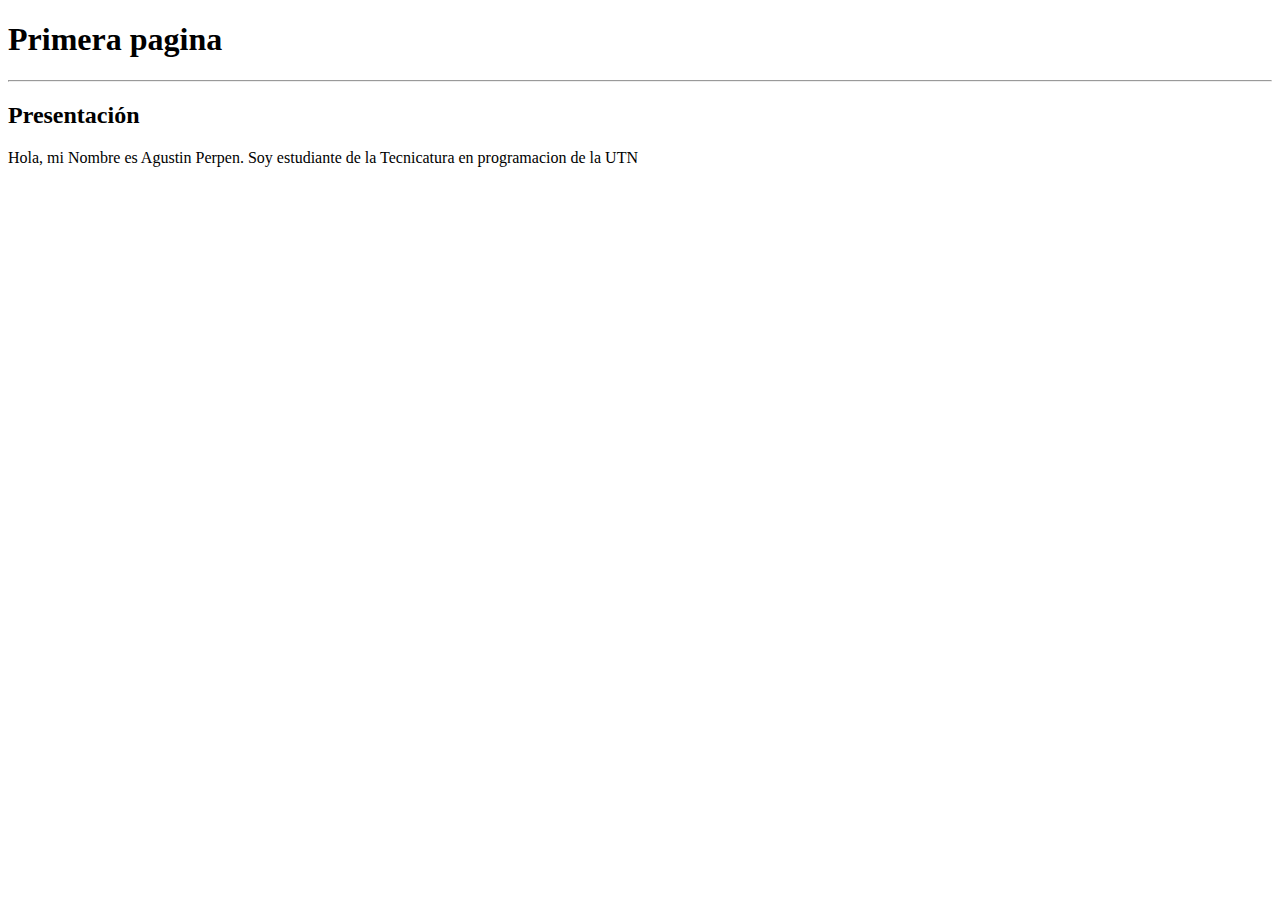
==== U02P01/index.html @ 555fa6b4 "First test" ====
<!DOCTYPE html>
<html lang="en">
<head>
    <meta charset="UTF-8">
    <meta http-equiv="X-UA-Compatible" content="IE=edge">
    <meta name="viewport" content="width=device-width, initial-scale=1.0">
    <title>Prueba Web</title>
</head>
<body>
    <h1>Primera pagina</h1>
    <hr />
    <h2>Presentación</h2>
    <p>Hola, mi Nombre es Agustin Perpen. Soy estudiante de la Tecnicatura en programacion de la UTN</p>
</body>
</html>
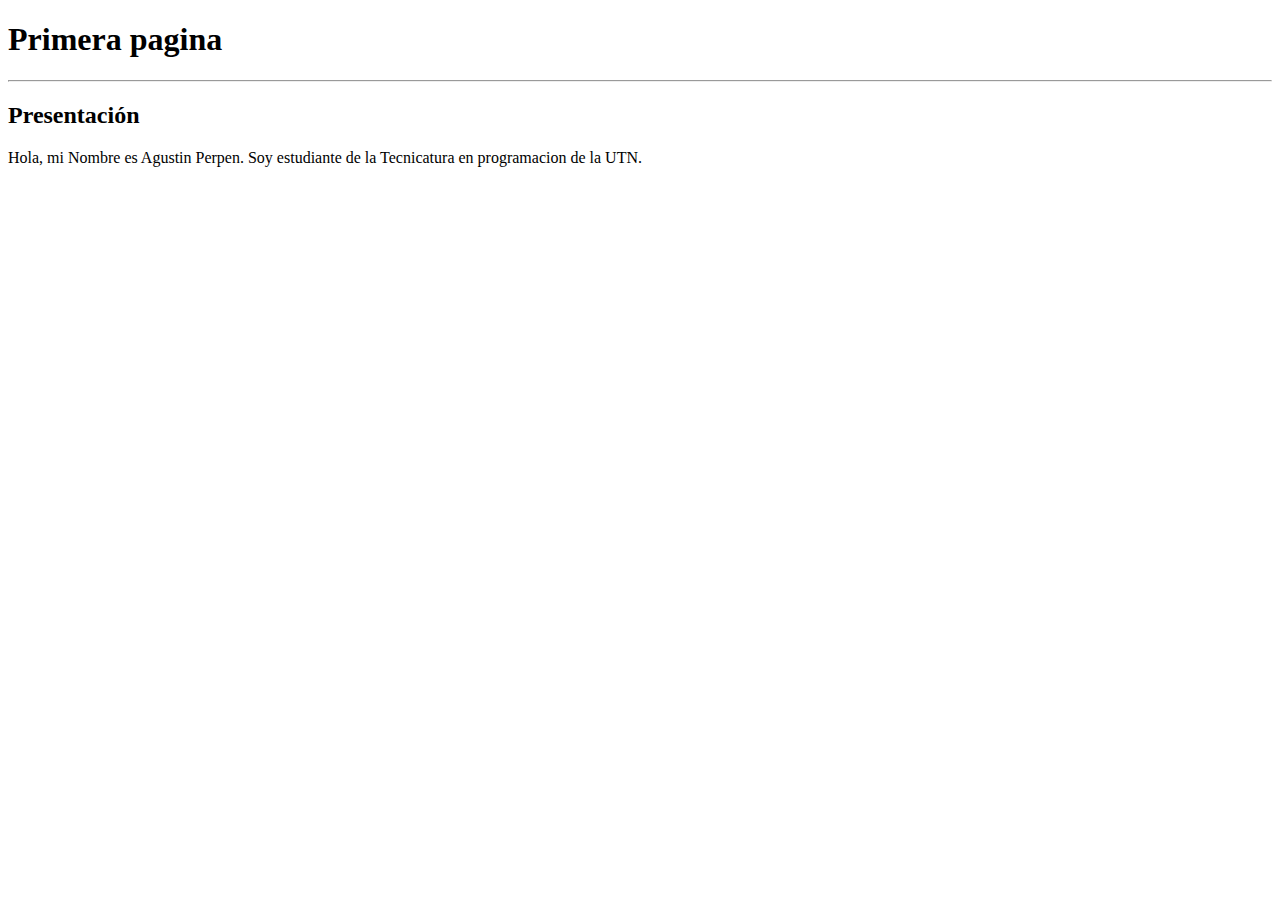
==== commit 7828b304: "Second try" ====
--- a/U02P01/index.html
+++ b/U02P01/index.html
@@ -10,6 +10,6 @@
     <h1>Primera pagina</h1>
     <hr />
     <h2>Presentación</h2>
-    <p>Hola, mi Nombre es Agustin Perpen. Soy estudiante de la Tecnicatura en programacion de la UTN</p>
+    <p>Hola, mi Nombre es Agustin Perpen. Soy estudiante de la Tecnicatura en programacion de la UTN.</p>
 </body>
 </html>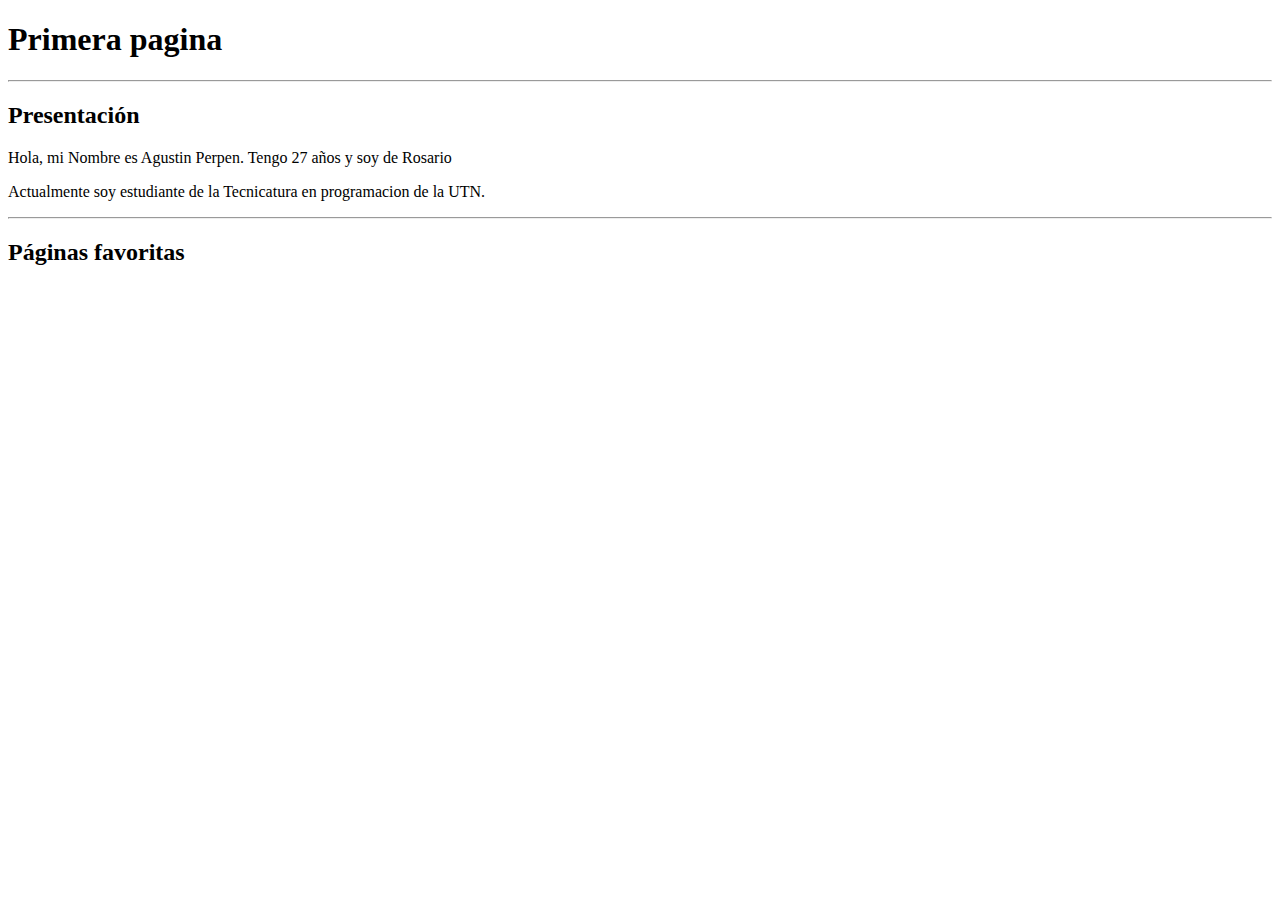
==== commit 69cb3297: "commit2" ====
--- a/U02P01/index.html
+++ b/U02P01/index.html
@@ -10,6 +10,10 @@
     <h1>Primera pagina</h1>
     <hr />
     <h2>Presentación</h2>
-    <p>Hola, mi Nombre es Agustin Perpen. Soy estudiante de la Tecnicatura en programacion de la UTN.</p>
+    <p>Hola, mi Nombre es Agustin Perpen. Tengo 27 años y soy de Rosario</p>
+    <p>Actualmente soy estudiante de la Tecnicatura en programacion de la UTN.</p>
+    <hr />
+    <h2>Páginas favoritas</h2>
+    <p> </p>
 </body>
 </html>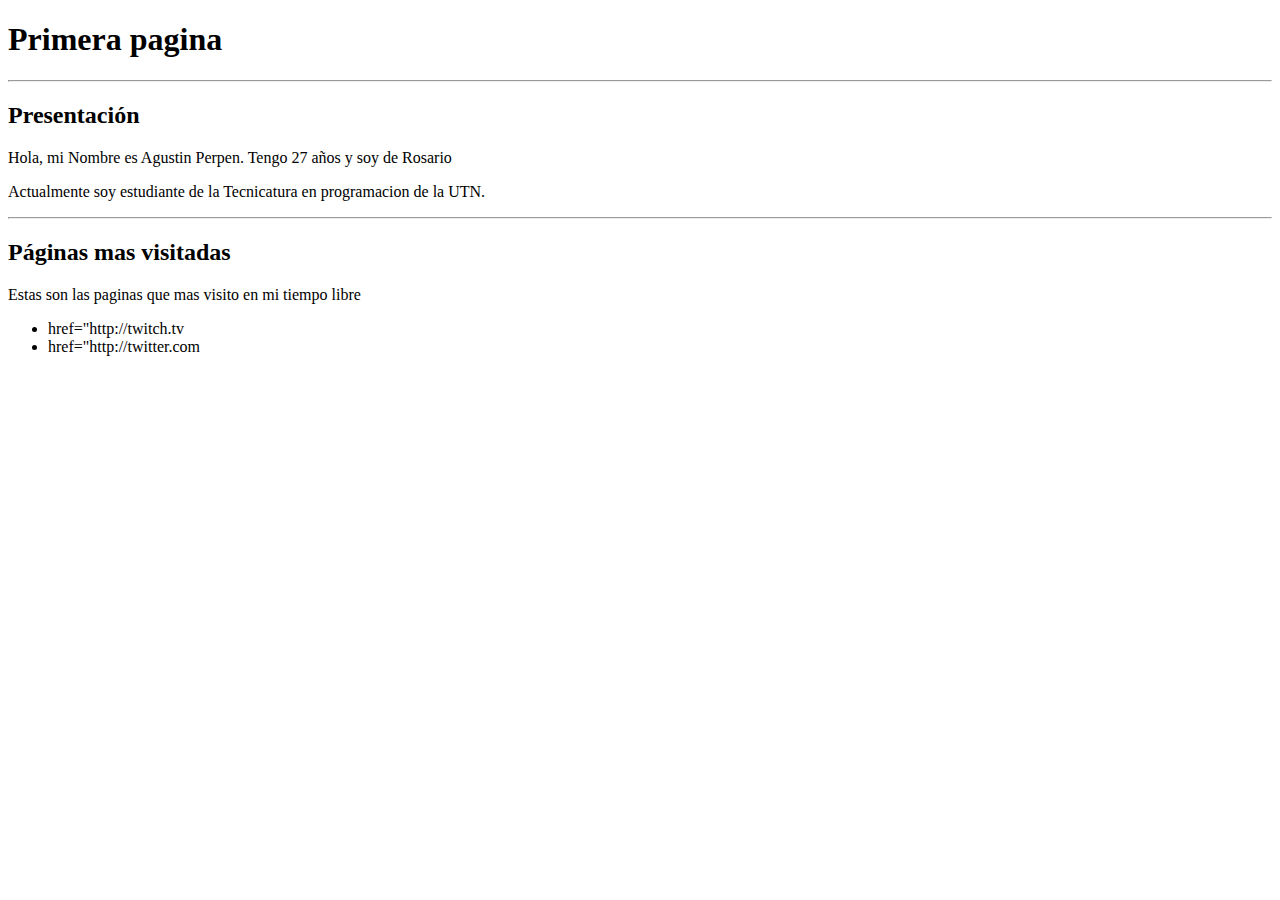
==== commit a9603600: "commit3" ====
--- a/U02P01/index.html
+++ b/U02P01/index.html
@@ -13,7 +13,11 @@
     <p>Hola, mi Nombre es Agustin Perpen. Tengo 27 años y soy de Rosario</p>
     <p>Actualmente soy estudiante de la Tecnicatura en programacion de la UTN.</p>
     <hr />
-    <h2>Páginas favoritas</h2>
-    <p> </p>
+    <h2>Páginas mas visitadas</h2>
+    <p>Estas son las paginas que mas visito en mi tiempo libre</p>
+    <ul>
+        <li><a> href="http://twitch.tv</a></li>
+        <li><a> href="http://twitter.com</a></li>
+    </ul>
 </body>
 </html>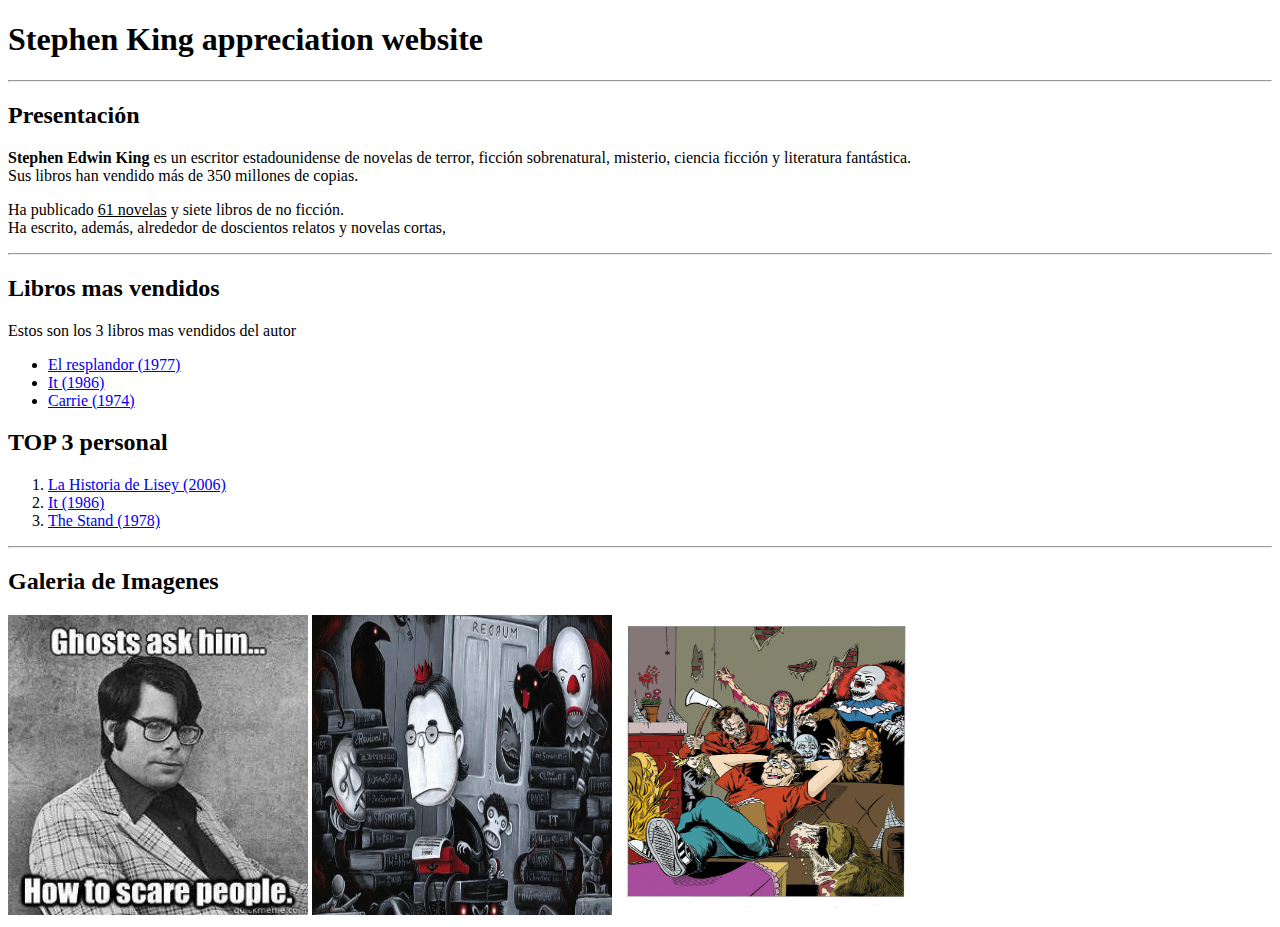
==== commit 42eba1d0: "Fullcommit" ====
--- a/U02P01/index.html
+++ b/U02P01/index.html
@@ -4,20 +4,34 @@
     <meta charset="UTF-8">
     <meta http-equiv="X-UA-Compatible" content="IE=edge">
     <meta name="viewport" content="width=device-width, initial-scale=1.0">
-    <title>Prueba Web</title>
+    <title>SK</title>
 </head>
 <body>
-    <h1>Primera pagina</h1>
+    <h1>Stephen King appreciation website</h1>
     <hr />
     <h2>Presentación</h2>
-    <p>Hola, mi Nombre es Agustin Perpen. Tengo 27 años y soy de Rosario</p>
-    <p>Actualmente soy estudiante de la Tecnicatura en programacion de la UTN.</p>
+    <p><b>Stephen Edwin King</b> es un escritor estadounidense de novelas de terror, ficción sobrenatural, misterio, ciencia ficción y literatura fantástica.<br /> Sus libros han vendido más de 350 millones de copias.</p>
+    <p></p>
+    <p>Ha publicado <u>61 novelas</u> y siete libros de no ficción. <br />Ha escrito, además, alrededor de doscientos relatos y novelas cortas,</p>
     <hr />
-    <h2>Páginas mas visitadas</h2>
-    <p>Estas son las paginas que mas visito en mi tiempo libre</p>
+    <h2>Libros mas vendidos</h2>
+    <p>Estos son los 3 libros mas vendidos del autor</p>
     <ul>
-        <li><a> href="http://twitch.tv</a></li>
-        <li><a> href="http://twitter.com</a></li>
+        <li><a href="https://es.wikipedia.org/wiki/El_resplandor_(novela)" target="blank">El resplandor (1977)</a></li>
+        <li><a href="https://es.wikipedia.org/wiki/It_(novela)" target="blank">It (1986)</a></li>
+        <li><a href="https://es.wikipedia.org/wiki/Carrie_(novela)" target="blank">Carrie (1974)</a></li>
     </ul>
+    <h2>TOP 3 personal</h2>
+    <ol>
+        <li><a href="https://es.wikipedia.org/wiki/La_historia_de_Lisey" target="blank">La Historia de Lisey (2006)</a></li>
+        <li><a href="https://es.wikipedia.org/wiki/It_(novela)" target="blank">It (1986)</a></li>
+        <li><a href="https://es.wikipedia.org/wiki/The_Stand_(novela)" target="blank">The Stand (1978)</a></li>
+    </ol>
+    <hr />
+    <h2>Galeria de Imagenes</h2>
+    <img src="img/meme.jpg" alt="Meme" width="300" height="300" />
+    <img src="img/monsters.jpg" alt="Monsters" width="300" height="300" />
+    <img src="img/Sk monsters 2.jpg" alt="Monsters2" width="300" height="300" />
+
 </body>
 </html>